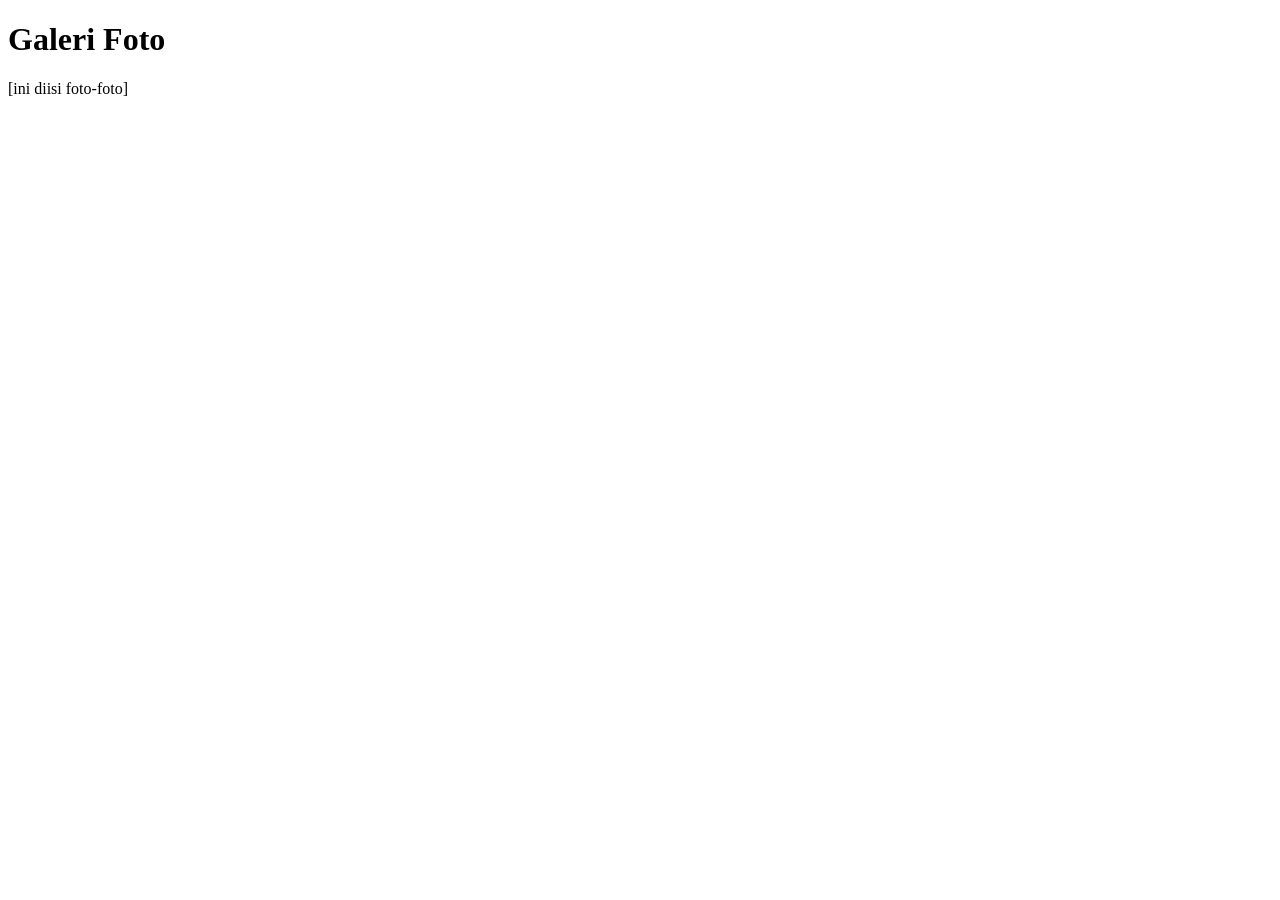
==== galeri.html @ e497e096 "menambah berkas galeri.html" ====
<!DOCTYPE html>
<html>

<head>
  <meta charset="UTF-8">
  <meta name="viewport" content="width=device-width, initial-scale=1">
  <title>Galeri</title>
</head>

<body>
  <h1>Galeri Foto</h1>
  
  <p>[ini diisi foto-foto]</p>
</body>

</html>
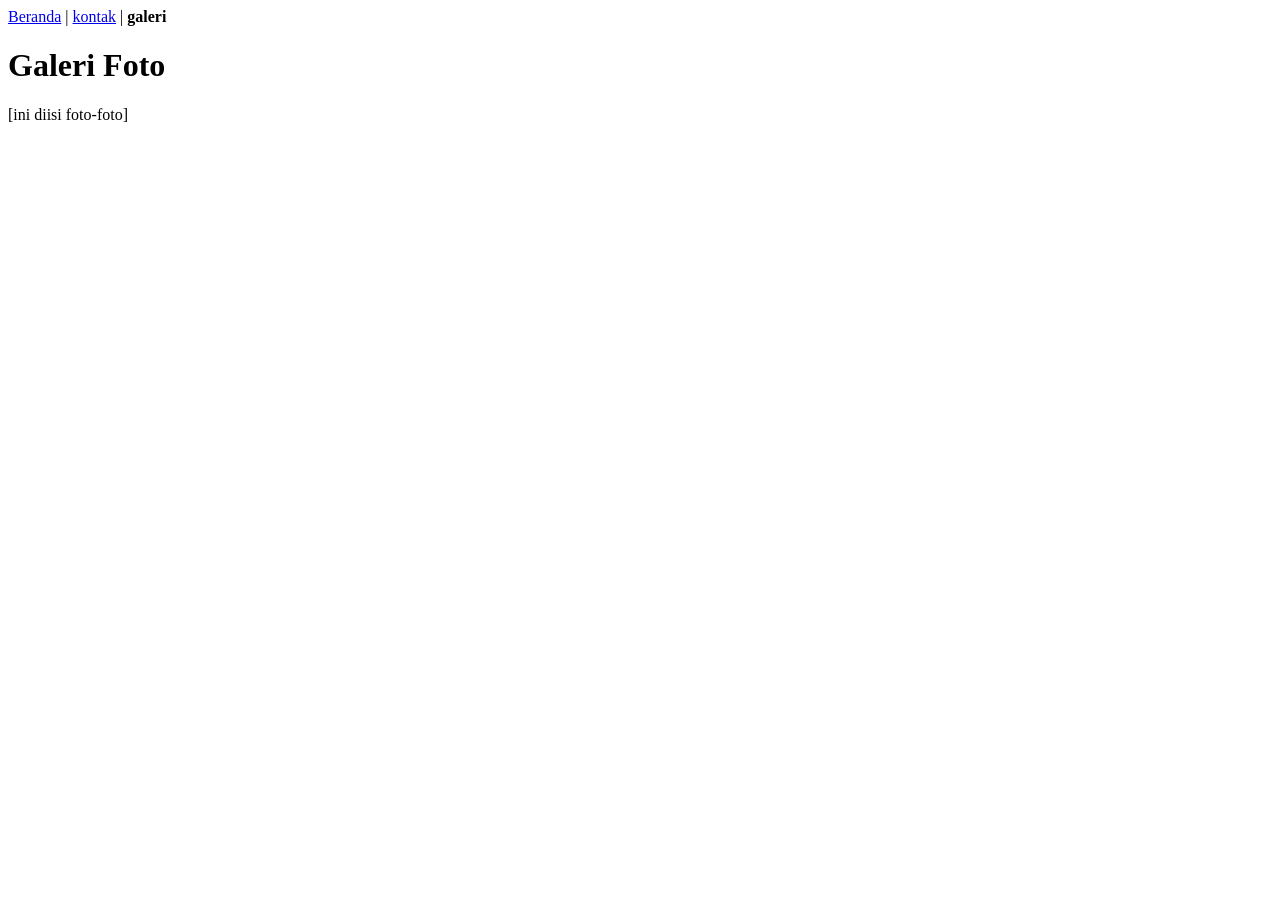
==== commit d3ab5f62: "Menambah menu profil siswa" ====
--- a/galeri.html
+++ b/galeri.html
@@ -8,6 +8,12 @@
 </head>
 
 <body>
+  <nav>
+    <a href="index.html">Beranda</a> |
+    <a href="kontak.html">kontak</a> |
+    <b>galeri</b>
+  </nav>
+  
   <h1>Galeri Foto</h1>
   
   <p>[ini diisi foto-foto]</p>
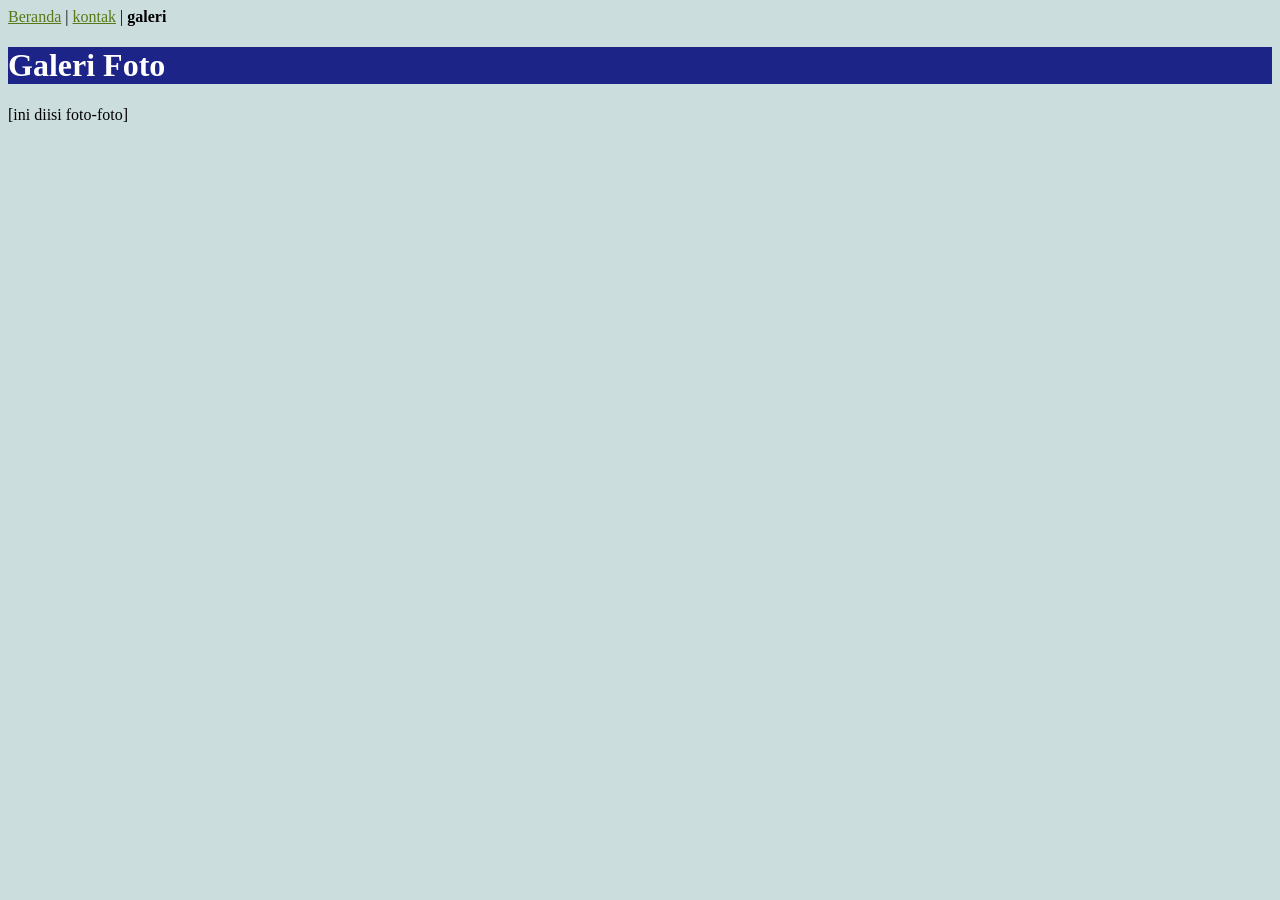
==== commit 8330dc69: "Menambah css" ====
--- a/galeri.html
+++ b/galeri.html
@@ -5,6 +5,7 @@
   <meta charset="UTF-8">
   <meta name="viewport" content="width=device-width, initial-scale=1">
   <title>Galeri</title>
+  <link rel="stylesheet" href="style.css">
 </head>
 
 <body>
--- a/style.css
+++ b/style.css
@@ -0,0 +1,12 @@
+    h1 {
+      background-color: #1C2488;
+      color: #fff;
+    }
+    
+    a {
+      color: #597918;
+    }
+    
+    body {
+      background-color: #ccdddd;
+    }
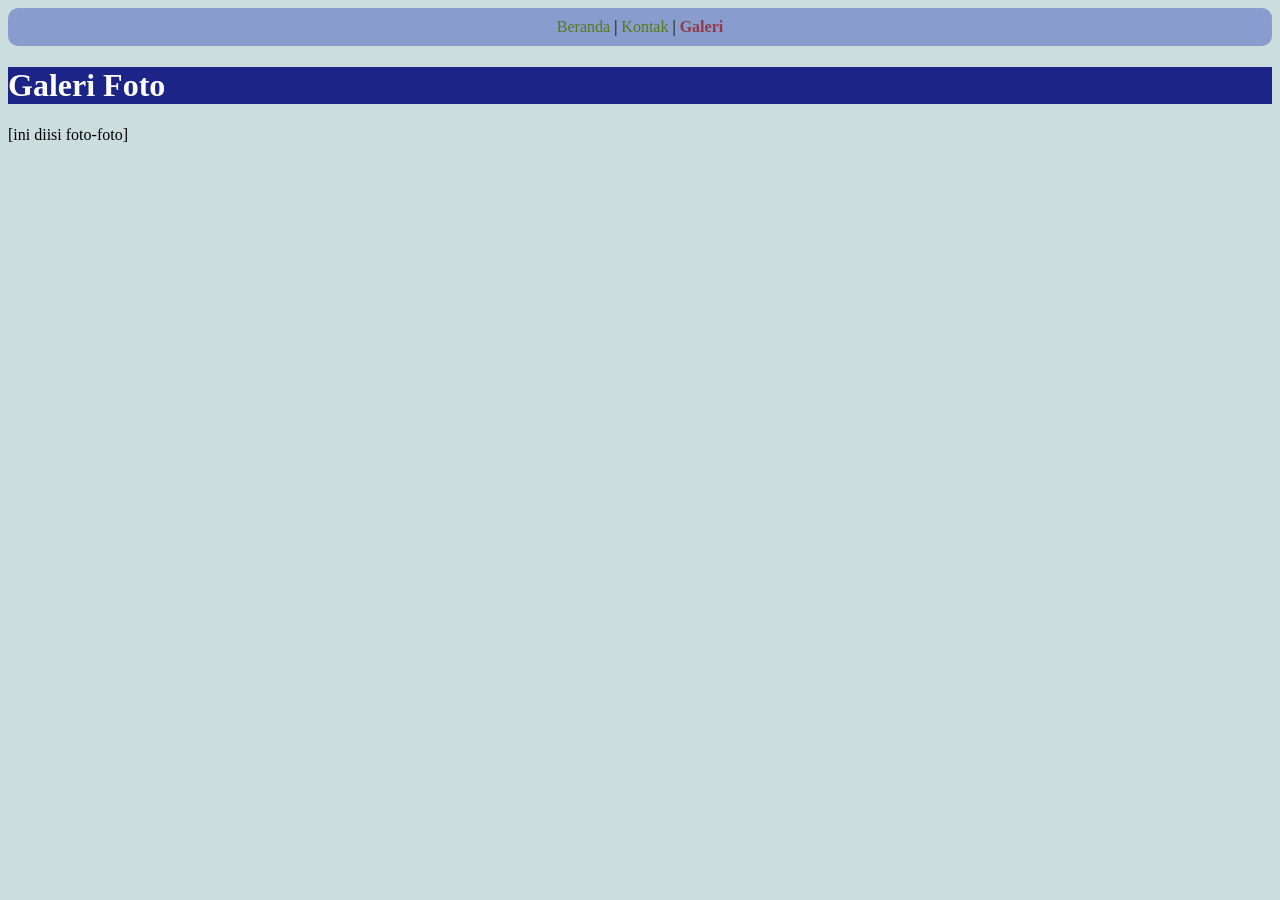
==== commit a2c84f1b: "Menambah style navigasi" ====
--- a/galeri.html
+++ b/galeri.html
@@ -9,10 +9,10 @@
 </head>
 
 <body>
-  <nav>
+  <nav class="navigasi">
     <a href="index.html">Beranda</a> |
-    <a href="kontak.html">kontak</a> |
-    <b>galeri</b>
+    <a href="kontak.html">Kontak</a> |
+    <a href="galeri.html" class="aktif">Galeri</a>
   </nav>
   
   <h1>Galeri Foto</h1>
--- a/style.css
+++ b/style.css
@@ -9,4 +9,36 @@
     
     body {
       background-color: #ccdddd;
+    }
+    
+    /* Mengubah div menjadi tampilan kartu */
+    div {
+      background-color: #60B559;
+      width: 250px;
+      margin: 20px auto;
+      padding: 20px;
+      border-radius: 15px;
+      box-shadow: 0 4px 8px rgba(0, 0, 0, 0.5);
+      text-align: center;
+    }
+    
+    div img {
+      border-radius: 50%;
+      border: 6px solid #0056b3;
+    }
+    
+    .navigasi {
+      background-color: #889DCE;
+      padding: 10px;
+      text-align: center;
+      border-radius: 10px;
+    }
+    
+    .navigasi a {
+      text-decoration: none;
+    }
+    
+    .navigasi .aktif {
+      font-weight: bold;
+      color: #93394A;
     }
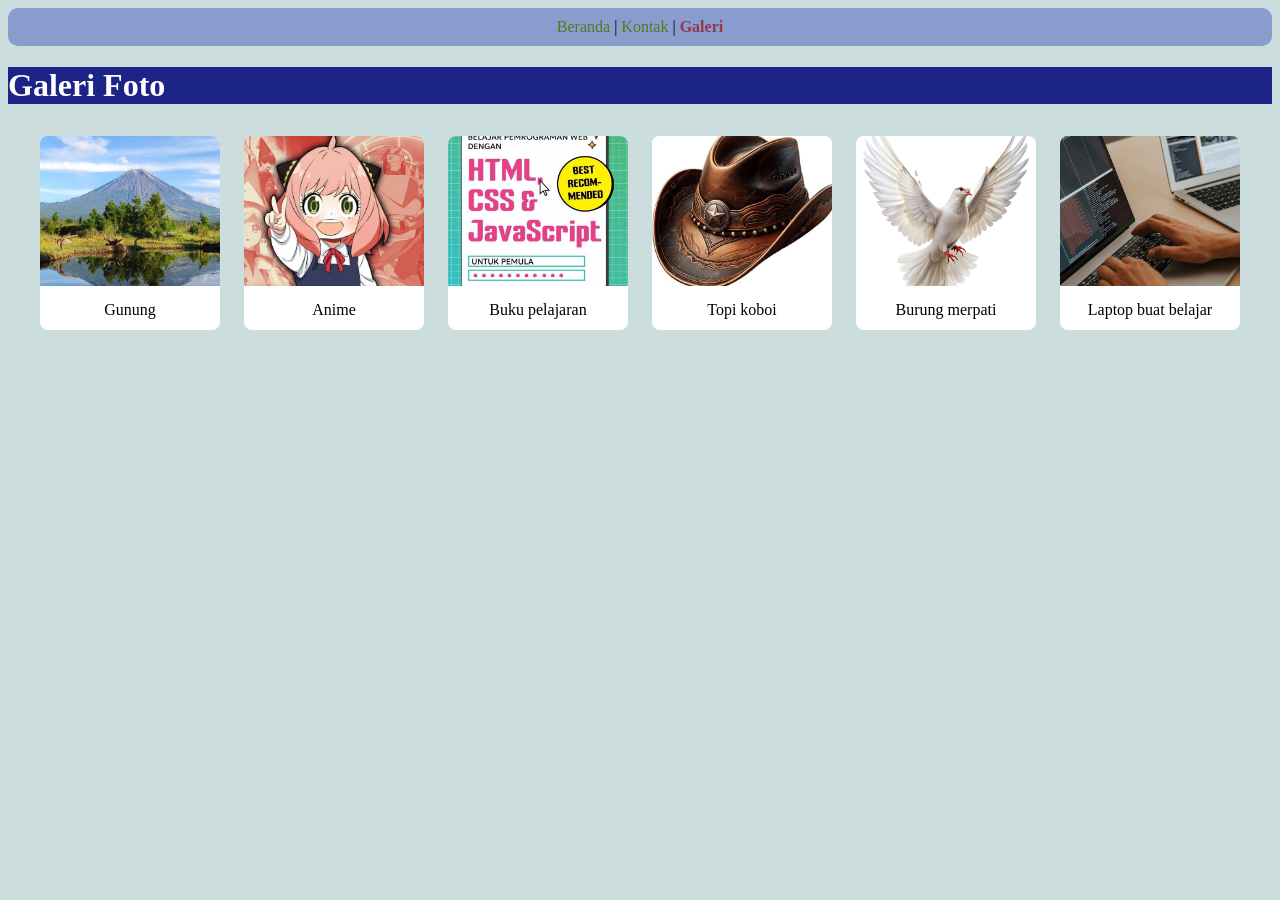
==== commit bb316d72: "Menambah galeri foto" ====
--- a/galeri.html
+++ b/galeri.html
@@ -17,7 +17,37 @@
   
   <h1>Galeri Foto</h1>
   
-  <p>[ini diisi foto-foto]</p>
+  <div class="galeri-container">
+    <div class="galeri-item">
+      <img src="gambar/gunung.jpg" alt="Pemandangan" />
+      <p>Gunung</p>
+    </div>
+    
+    <div class="galeri-item">
+      <img src="gambar/anime.jpeg" alt="Anime" />
+      <p>Anime</p>
+    </div>
+    
+    <div class="galeri-item">
+      <img src="gambar/buku.jpg" alt="Buku" />
+      <p>Buku pelajaran</p>
+    </div>
+    
+    <div class="galeri-item">
+      <img src="gambar/topi.jpeg" alt="Topi" />
+      <p>Topi koboi</p>
+    </div>
+    
+    <div class="galeri-item">
+      <img src="gambar/burung.png" alt="Burung" />
+      <p>Burung merpati</p>
+    </div>
+    
+    <div class="galeri-item">
+      <img src="gambar/laptop.webp" alt="Komputer" />
+      <p>Laptop buat belajar</p>
+    </div>
+  </div>
 </body>
 
 </html>
--- a/style.css
+++ b/style.css
@@ -12,7 +12,7 @@
     }
     
     /* Mengubah div menjadi tampilan kartu */
-    div {
+    div.kartu-profil {
       background-color: #60B559;
       width: 250px;
       margin: 20px auto;
@@ -22,7 +22,7 @@
       text-align: center;
     }
     
-    div img {
+    div.kartu-profil img {
       border-radius: 50%;
       border: 6px solid #0056b3;
     }
@@ -41,4 +41,61 @@
     .navigasi .aktif {
       font-weight: bold;
       color: #93394A;
+    }
+    
+    div.kartu-kontak {
+      background-color: #ffffff;
+      width: 80%;
+      /* elemen rata tengah horizontal */
+      margin: 0 auto;
+      padding: 10px;
+      /* sudut kotak tumpul */
+      border-radius: 10px;
+    }
+    
+    .tombol-medsos {
+      /* agar tombol melebar satu baris penuh */
+      display: block;
+      padding: 10px;
+      /* teks rata tengah */ 
+      text-align: center;
+      text-decoration: none;
+      margin: 8px;
+      /* sudut tumpul */
+      border-radius: 12px;
+    }
+    
+    .wa {
+      background-color: #25d366;
+    }
+    
+    .github {
+      background-color: #333333;
+    }
+    
+    .galeri-container {
+      text-align: center;
+      max-width: 100%;
+      margin: 0 auto;
+    }
+    
+    /* Item galeri foto */
+    .galeri-item {
+      width: 50%;
+      max-width: 180px;
+      display: inline-block;
+      margin: 10px;
+      border-radius: 8px;
+      overflow: hidden;
+      background-color: #fff;
+    }
+    
+    .galeri-item img {
+      width: 100%;
+      height: 150px;
+      object-fit: cover;
+    }
+    .galeri-item p {
+      padding: 0px;
+      line-height: 0.5;
     }
